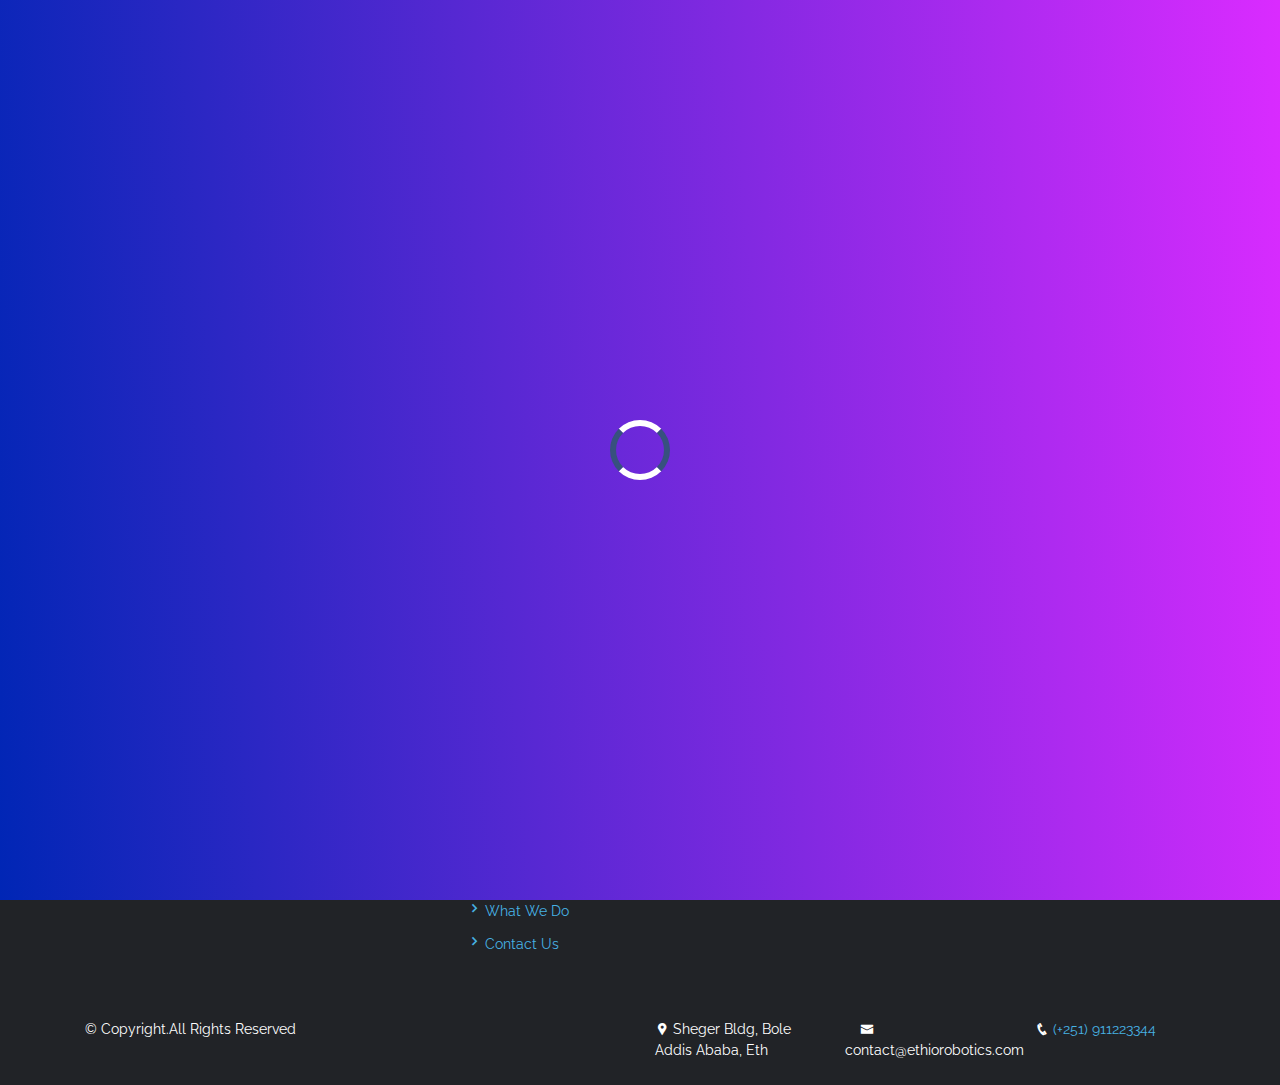
==== index.html @ a0d81b02 "divided for multiple page" ====
<!DOCTYPE html>
    <html lang="en">

    <head>
        <meta charset="UTF-8">
        <meta name="viewport" content="width=device-width, initial-scale=1.0">
        <title>Ethio Robotics</title>
        <link
            href="https://fonts.googleapis.com/css?family=Open+Sans:300,300i,400,400i,600,600i,700,700i|Jost:300,300i,400,400i,500,500i,600,600i,700,700i|Poppins:300,300i,400,400i,500,500i,600,600i,700,700i"
            rel="stylesheet">

        <!-- Vendor CSS Files -->
        <link href="https://cdn.jsdelivr.net/npm/bootstrap@5.0.0-beta1/dist/css/bootstrap.min.css" rel="stylesheet"
            integrity="sha384-giJF6kkoqNQ00vy+HMDP7azOuL0xtbfIcaT9wjKHr8RbDVddVHyTfAAsrekwKmP1" crossorigin="anonymous">
        <link href="assets/vendor/bootstrap/css/bootstrap.min.css" rel="stylesheet">
        <link href="assets/vendor/icofont/icofont.min.css" rel="stylesheet">
        <link href="assets/vendor/boxicons/css/boxicons.min.css" rel="stylesheet">
        <link href="assets/vendor/remixicon/remixicon.css" rel="stylesheet">
        <link href="assets/vendor/venobox/venobox.css" rel="stylesheet">
        <link href="assets/vendor/owl.carousel/assets/owl.carousel.min.css" rel="stylesheet">
        <link href="https://unpkg.com/aos@2.3.1/dist/aos.css" rel="stylesheet">
        <!--  Main CSS File -->
        <link href="assets/css/style.css" rel="stylesheet">
    </head>

    <body>
        <!-- ############Header================== -->
        <header id="header" class="fixed-top ">

            <div class="container d-flex align-items-center">
                <a href="index.html"><img src="assets/img/logo.png" alt="Logo" class="img-fluid"></a>

                <nav class="nav-menu d-none d-lg-block">
                    <ul>
                        <li class="active"> <a href="index.html">Home</a></li>
                        <li><a href="Aboutus.html">About</a> </li>
                        <li><a href="service.html">Services</a></li>
                        <li><a href="what we do.html">What WE Do</a></li>
                        <li style="margin-right:50px ;"><a href="contactus.html">Contact Us</a></li>
                        <a href="https://www.facebook.com/" target="_blank">
                            <li class="hidden"><img src="assets/img/facebook (1).png" alt="" width="50px"
                                    style="border-radius: 37px;margin-right:10px ;">
                            </li>
                        </a>
                        <a href="https://www.instagram.com">
                            <li class="hidden"><img src="assets/img/insta.png" alt="instagram"></li>
                        </a>
                    </ul>
                </nav><!-- .nav-menu -->
            </div>
        </header><!-- End Header -->

        <section id="section1">
            <div id="carouselFade" class="carousel slide carousel-fade" data-bs-ride="carousel">
                <div class="carousel-inner">
                    <div class="carousel-item active">
                        <img src="assets/img/robo.jpg" class="d-block w-100" alt="...">
                        <div class="carousel-caption d-md-block ca-pa">
                            <h1 class="homehead" data-aos="fade-up-right" class="header1"> Crafting every single parts with
                                detail</h1>
                            <p class="carousel-para">We will see a transformed Ethiopia with problem solving robotics
                                technologies</p>
                            <a href="what we do.html"><span>What we do</span></a>
                            <br>
                            <a href="contactus.html"> <button>Contact us</button></a>
                        </div>
                    </div>
                    <div class="carousel-item">
                        <img src="assets/img/robo2.png" class="d-block w-100" alt="...">
                        <div class="carousel-caption d-md-block ca-pa">
                            <h1 class="homehead" data-aos="fade-up-right" data-aos-duration="1000"> Crafting every single
                                parts with detail
                            </h1>
                            <p class="carousel-para">We will see a transformed Ethiopia with problem solving robotics
                                technologies</p>
                            <a href="what we do.html"><span>What we do</span></a>
                            <br>
                            <a href="contactus.html"> <button>Contact us</button></a>
                            <br>

                        </div>
                    </div>
                    <div class="carousel-item">
                        <img src="assets/img/robo3.png" class="d-block w-100" alt="...">
                        <div class="carousel-caption  d-md-block ca-pa">
                            <h1 class="homehead" data-aos="fade-up-right"> Crafting every single parts with detail</h1>
                            <p class="carousel-para">We will see a transformed Ethiopia with problem solving robotics
                                technologies</p>
                            <a href="what we do.html"><span>What we do</span></a>
                            <br>
                            <a href="contactus.html"> <button>Contact us</button></a>
                        </div>
                    </div>
                </div>
                <a class="carousel-control-prev" href="#carouselFade" role="button" data-bs-slide="prev">
                    <span class="carousel-control-prev-icon" aria-hidden="true"></span>
                    <span class="visually-hidden">Previous</span>
                </a>
                <a class="carousel-control-next" href="#carouselFade" role="button" data-bs-slide="next">
                    <span class="carousel-control-next-icon" aria-hidden="true"></span>
                    <span class="visually-hidden">Next</span>
                </a>
            </div>
        </section>
       
        <!-- ======= Footer ======= -->
        <footer id="footer">


            <div class="footer-top">
                <div class="container pt-5 mob-footer">
                    <div class="row">

                        <div class="col-lg-4 col-md-6 footer-contact">
                            <img src="assets/img/logo.png" alt="">
                            <p>
                                Ethio robotics is upcoming leader in robotics, tackling some of the toughest robotics
                                challenges.
                            </p>
                        </div>

                        <div class="col-lg-4 col-md-6 footer-links">
                            <h4>Service</h4>
                            <ul>
                       <li>    <a href="index.html"> <i class="bx bx-chevron-right"></i>Home</a></li>
                         <li> <a href="Aboutus.html"><i class="bx bx-chevron-right"></i>About Us</a></li>
                         <li>     <a href="service.html"><i class="bx bx-chevron-right"></i>Services</li></a>
                               <a href="what we do.html"><i class="bx bx-chevron-right"></i>What We Do</a></li>
                         <li>   <a href="contactus.html"><i class="bx bx-chevron-right"></i>Contact Us</a></li>

                            </ul>
                        </div>

                        <div class="col-lg-4 col-m-6 footer-links">
                            <h4>Join a Newsletter</h4>
                            <div class="join">
                                <div class="joinemail">
                                    <span class="text-left">Your Email</span>
                                    <input type="email" class="form-control" name="email" id="email"
                                        placeholder="@gmail.com" data-rule="email" data-msg="Please enter a valid email" />
                                </div>
                                <div class="joinsubmit">
                                    <div class="text-left"><button type="submit">Send</button>

                                    </div>
                                </div>
                            </div>
                            <div class="social">
                                <a href="https://www.facebook.com/"> <img src="assets/img/facebook (1).png" alt=""
                                        width="35px"></a>
                                <a href="https://www.instagram.com"><img src="assets/img/insta.png" alt="" width="35px"></a>
                            </div>

                        </div>
                        <hr>

                        <div class="container py-4">
                            <div class="row">
                                <div class="col-md-6">
                                    <div class="copyright">
                                        &copy; Copyright.All Rights Reserved
                                    </div>
                                    <hr class="visible-xs d-lg-none d-md-none footer">

                                </div>

                                <div class="col-md-6">
                                    <div class="row">
                                        <div class="col-lg-4 col-md-12">
                                            <i class="icofont-google-map"></i>
                                            Sheger Bldg, Bole
                                            <br>
                                            Addis Ababa, Eth
                                        </div>
                                        <hr class="visible-xs d-lg-none d-md-none footer">
                                        <div class="col-lg-4 col-md-12">
                                            <i class="icofont-envelope col-sm-12"></i>
                                            contact@ethiorobotics.com
                                        </div>
                                        <hr class="visible-xs d-lg-none d-md-none footer ">
                                        <div class="col-lg-4 col-md-12">
                                            <i class="icofont-phone"></i>
                                            <a href="tel:0934986020">(+251) 911223344</a>
                                        </div>
                                    </div>
                                </div>
                            </div>

                            <div class="credits">

                            </div>
                        </div>
        </footer><!-- End Footer -->





        <a href="#" class="back-to-top"><i class="ri-arrow-up-line"></i></a>
        <div id="preloader"></div>

        <!-- #################################################### -->
        <script src="https://cdn.jsdelivr.net/npm/bootstrap@5.0.0-beta1/dist/js/bootstrap.bundle.min.js"
            integrity="sha384-ygbV9kiqUc6oa4msXn9868pTtWMgiQaeYH7/t7LECLbyPA2x65Kgf80OJFdroafW"
            crossorigin="anonymous"></script>
        <script src="assets/vendor/jquery/jquery.min.js"></script>
        <script src="assets/vendor/bootstrap/js/bootstrap.bundle.min.js"></script>
        <script src="assets/vendor/jquery.easing/jquery.easing.min.js"></script>
        <script src="assets/vendor/waypoints/jquery.waypoints.min.js"></script>
        <script src="assets/vendor/isotope-layout/isotope.pkgd.min.js"></script>
        <script src="assets/vendor/venobox/venobox.min.js"></script>
        <script src="assets/vendor/owl.carousel/owl.carousel.min.js"></script>
        <script src="https://unpkg.com/aos@2.3.1/dist/aos.js"></script>
        <script>
            AOS.init();
        </script>
        <script src="assets/js/main.js"></script>
    </body>

    </html>
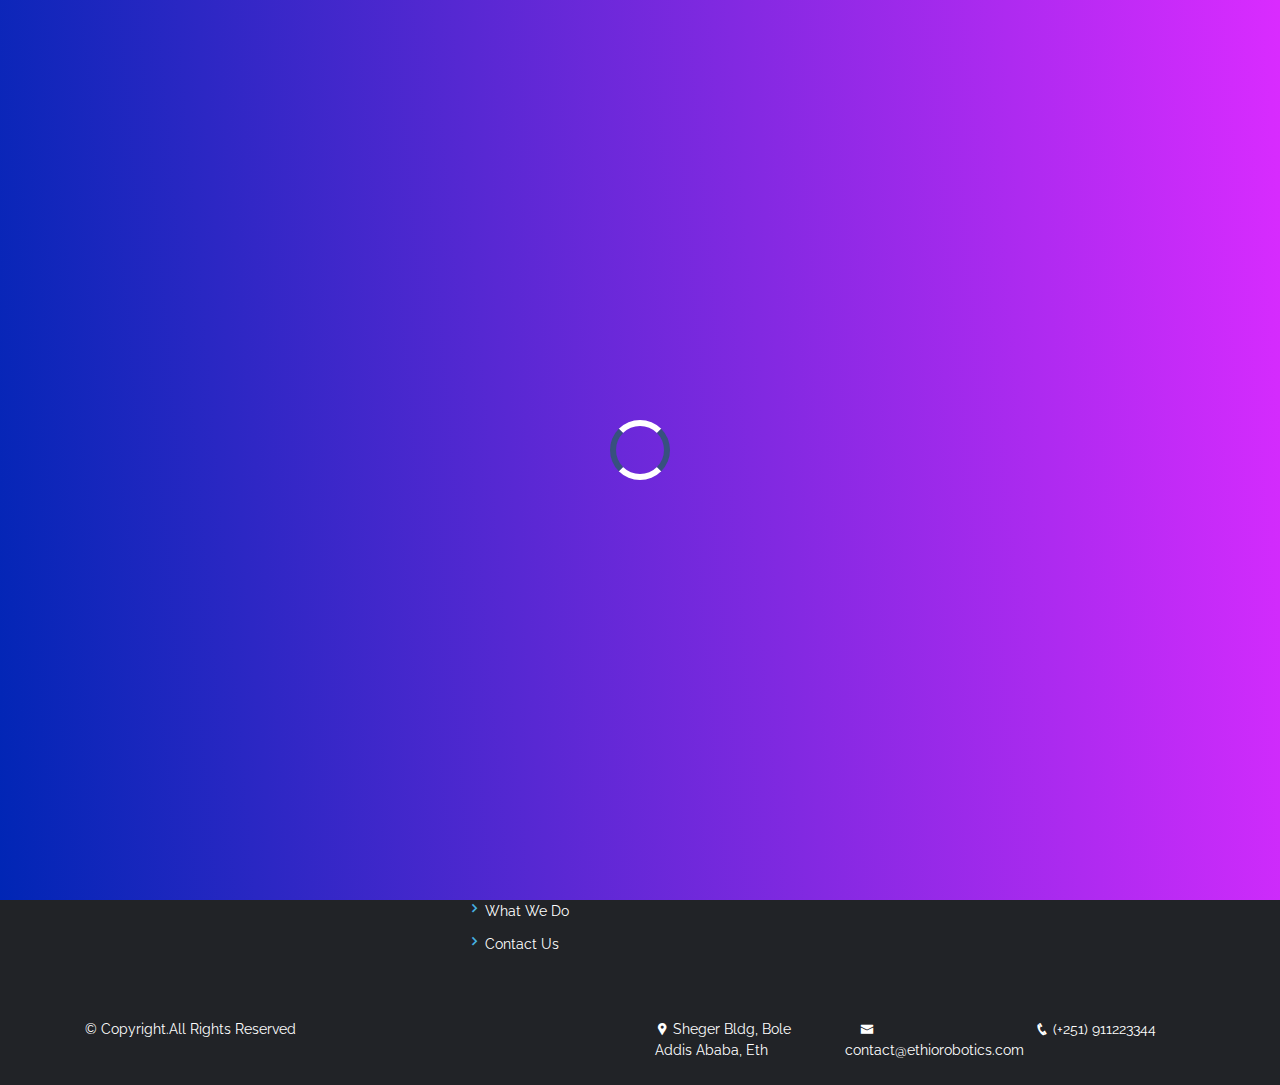
==== commit 79d7630f: "footer link updated" ====
--- a/index.html
+++ b/index.html
@@ -121,14 +121,13 @@
 
                         <div class="col-lg-4 col-md-6 footer-links">
                             <h4>Service</h4>
-                            <ul>
-                       <li>    <a href="index.html"> <i class="bx bx-chevron-right"></i>Home</a></li>
-                         <li> <a href="Aboutus.html"><i class="bx bx-chevron-right"></i>About Us</a></li>
-                         <li>     <a href="service.html"><i class="bx bx-chevron-right"></i>Services</li></a>
-                               <a href="what we do.html"><i class="bx bx-chevron-right"></i>What We Do</a></li>
-                         <li>   <a href="contactus.html"><i class="bx bx-chevron-right"></i>Contact Us</a></li>
-
-                            </ul>
+                    <ul>
+                       <li><a href="index.html"> <i class="bx bx-chevron-right"></i>Home</a></li>
+                       <li><a href="Aboutus.html"><i class="bx bx-chevron-right"></i>About Us</a></li>
+                       <li><a href="service.html"><i class="bx bx-chevron-right"></i>Services</li></a>
+                       <a href="what we do.html"><i class="bx bx-chevron-right"></i>What We Do</a></li>
+                       <li><a href="contactus.html"><i class="bx bx-chevron-right"></i>Contact Us</a></li>
+                    </ul>
                         </div>
 
                         <div class="col-lg-4 col-m-6 footer-links">
--- a/assets/css/style.css
+++ b/assets/css/style.css
@@ -765,7 +765,12 @@
   align-items: center;
 }
 
-
+footer a {
+  color: white;
+}
+footer li{
+  padding: 0px;
+}
 .join{
   display: flex;
 }
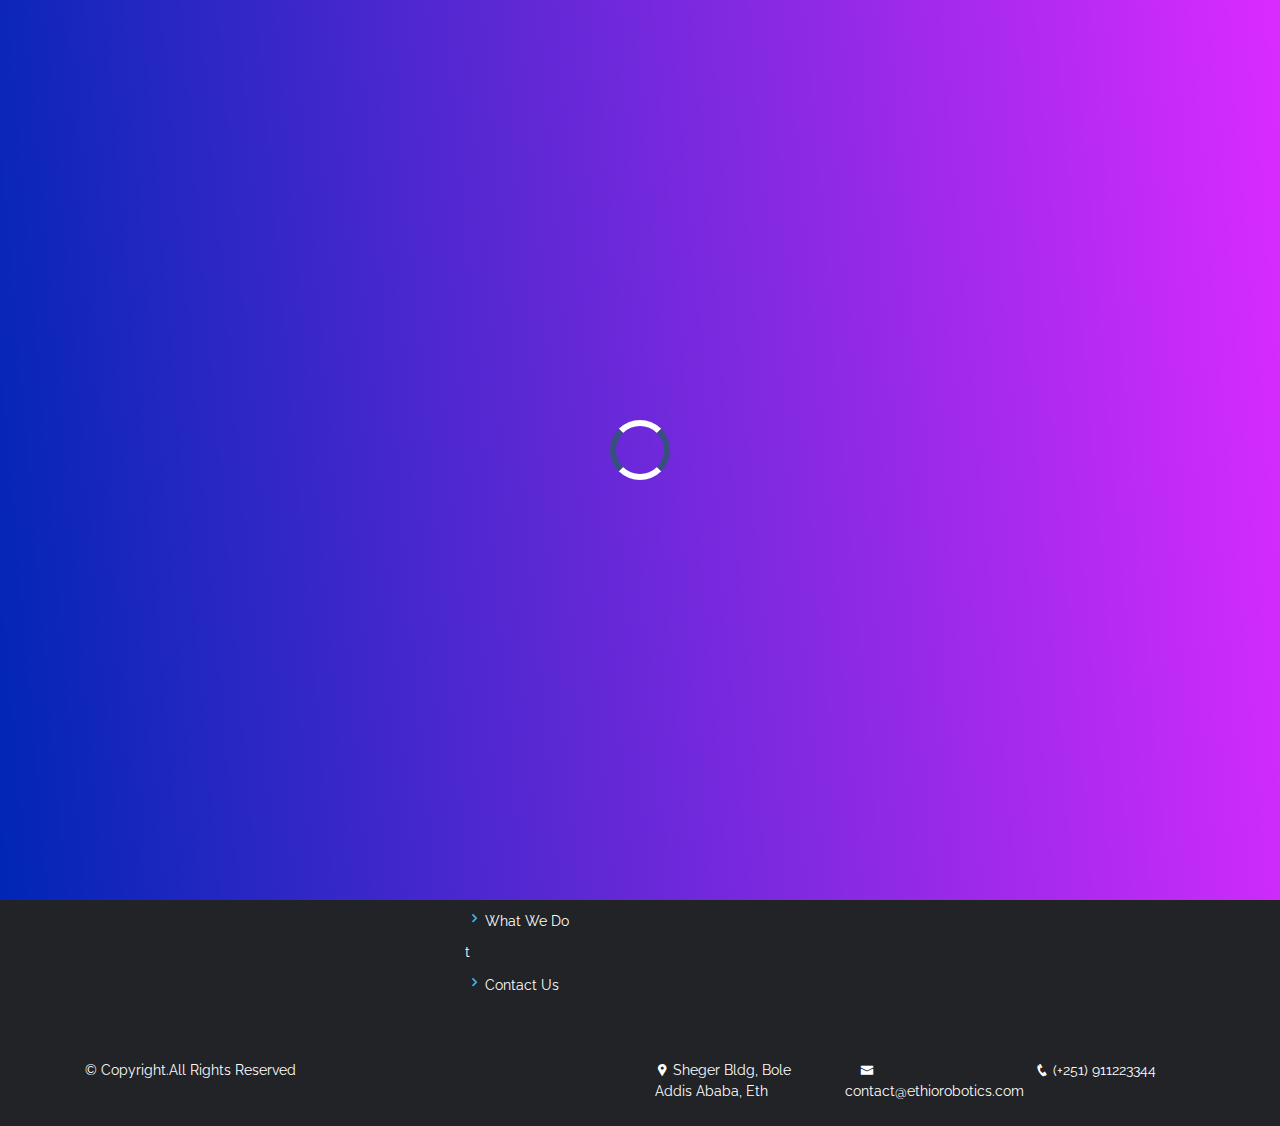
==== commit 05862f29: "fotter -link updated" ====
--- a/index.html
+++ b/index.html
@@ -125,7 +125,7 @@
                        <li><a href="index.html"> <i class="bx bx-chevron-right"></i>Home</a></li>
                        <li><a href="Aboutus.html"><i class="bx bx-chevron-right"></i>About Us</a></li>
                        <li><a href="service.html"><i class="bx bx-chevron-right"></i>Services</li></a>
-                       <a href="what we do.html"><i class="bx bx-chevron-right"></i>What We Do</a></li>
+                       <li><a href="what we do.html"><i class="bx bx-chevron-right"></i>What We Do</a></li>t
                        <li><a href="contactus.html"><i class="bx bx-chevron-right"></i>Contact Us</a></li>
                     </ul>
                         </div>
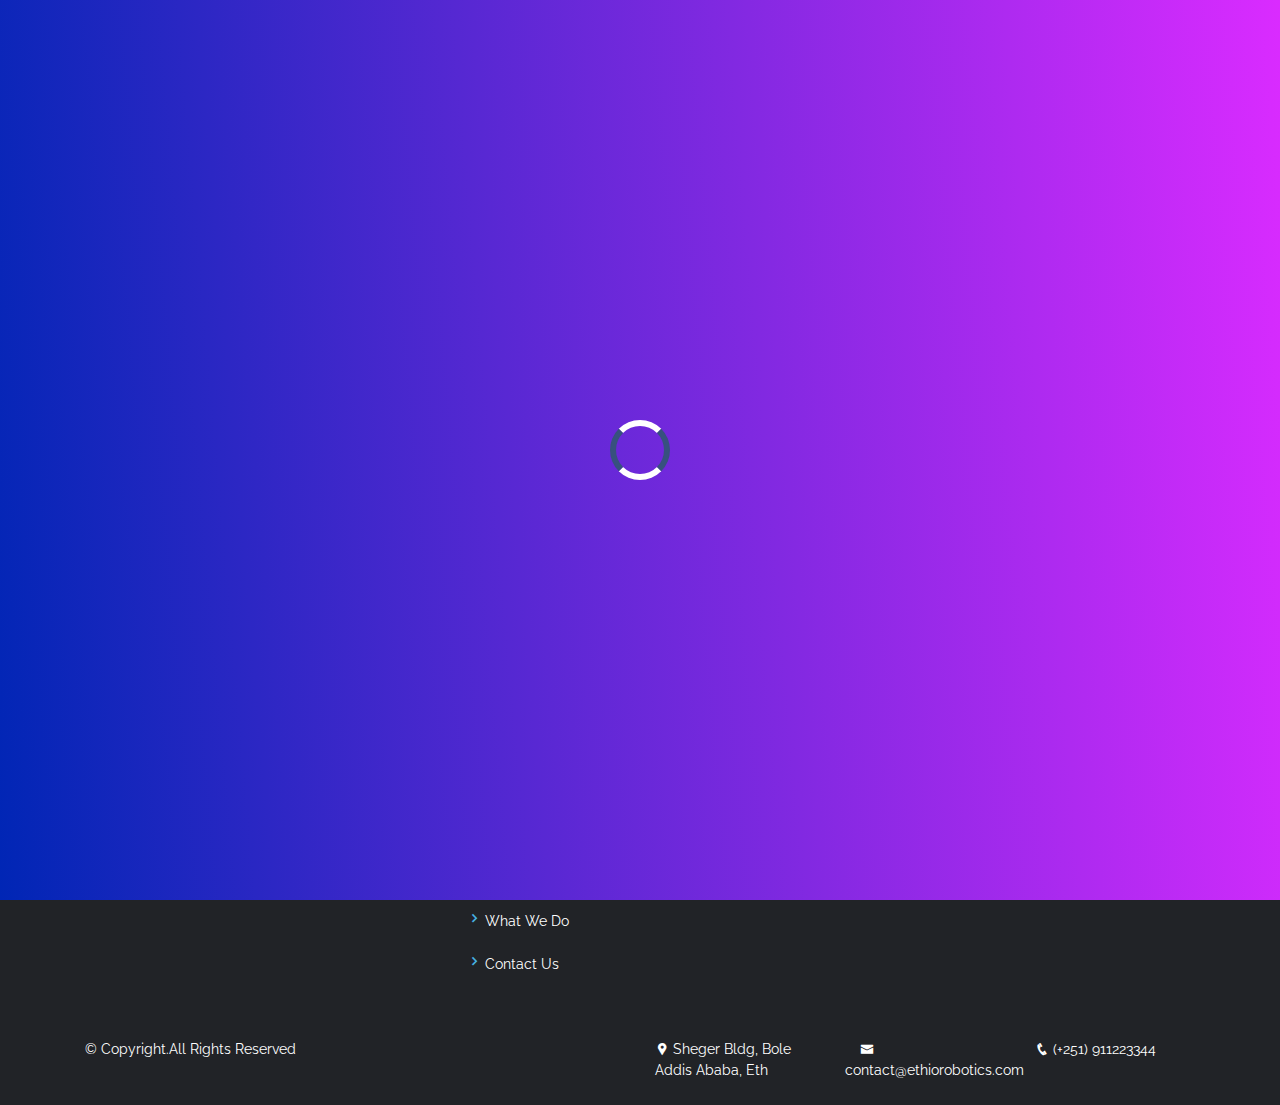
==== commit c1c7b7f7: "updated" ====
--- a/index.html
+++ b/index.html
@@ -125,7 +125,7 @@
                        <li><a href="index.html"> <i class="bx bx-chevron-right"></i>Home</a></li>
                        <li><a href="Aboutus.html"><i class="bx bx-chevron-right"></i>About Us</a></li>
                        <li><a href="service.html"><i class="bx bx-chevron-right"></i>Services</li></a>
-                       <li><a href="what we do.html"><i class="bx bx-chevron-right"></i>What We Do</a></li>t
+                       <li><a href="what we do.html"><i class="bx bx-chevron-right"></i>What We Do</a></li>
                        <li><a href="contactus.html"><i class="bx bx-chevron-right"></i>Contact Us</a></li>
                     </ul>
                         </div>
